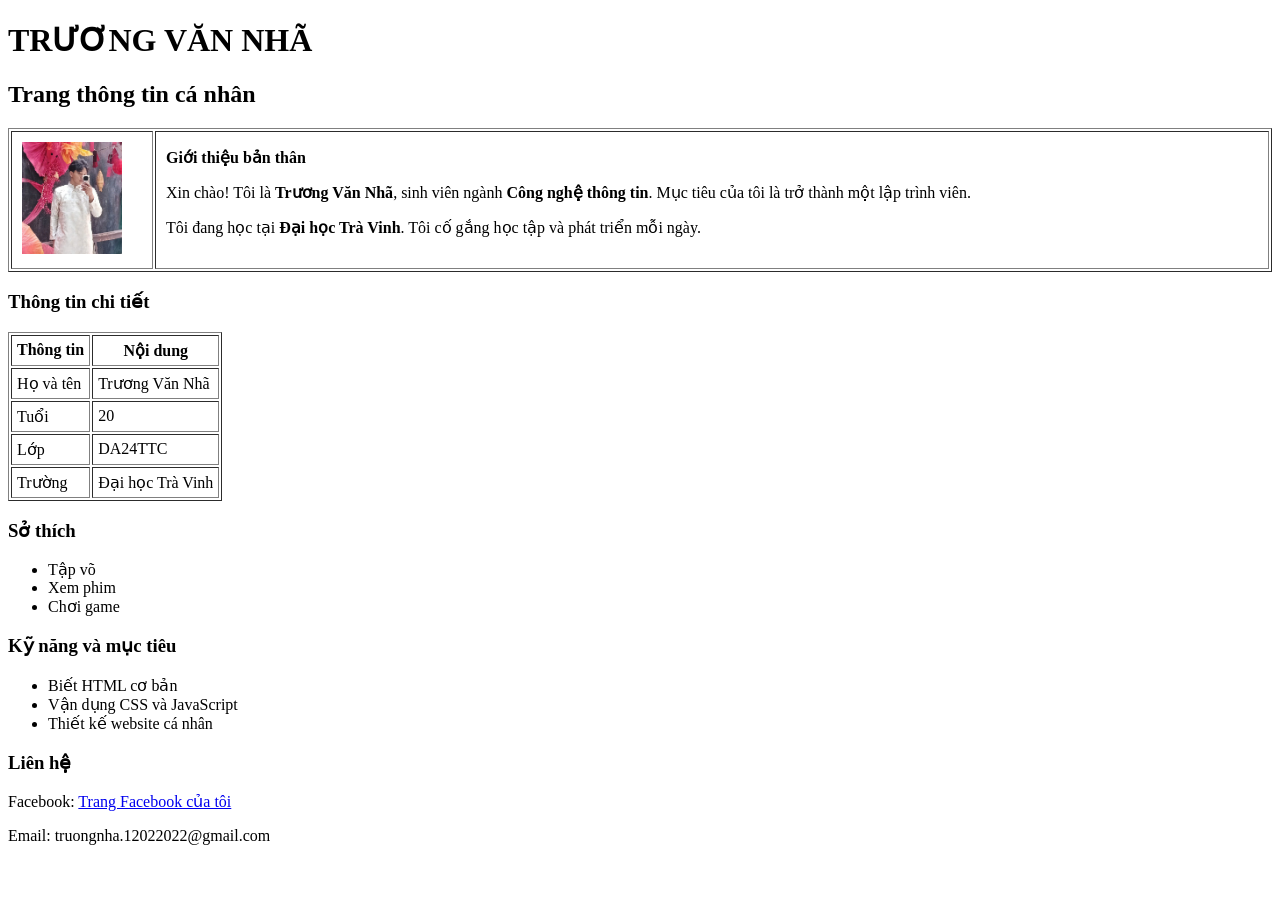
==== html/page1.html @ 826bc4d5 "Update" ====
<!DOCTYPE html>
<html lang ="vi">
      <head>
        <meta charset = "utf-8">
        <title>Thông tin cá nhân</title>
      </head>
      <body>
         <h1>TRƯƠNG VĂN NHÃ</h1>

    <h2>Trang thông tin cá nhân</h2>
    <table border="1" width="100%" cellpadding="10">
        <tr>
            <td width="120">
                <img src="../accets/imges/anhcuatoi.jpg" width="100">
            </td>
            <td>
                <b>Giới thiệu bản thân</b>
                <p>
                    Xin chào! Tôi là <b>Trương Văn Nhã</b>, sinh viên ngành <b>Công nghệ thông tin</b>.
                    Mục tiêu của tôi là trở thành một lập trình viên.
                </p>
                <p>
                    Tôi đang học tại <b>Đại học Trà Vinh</b>. Tôi cố gắng học tập và phát triển mỗi ngày.
                </p>
            </td>
        </tr>
    </table>

    <h3>Thông tin chi tiết</h3>
    <table border="1" cellpadding="5">
        <tr>
            <th>Thông tin</th>
            <th>Nội dung</th>
        </tr>
        <tr>
            <td>Họ và tên</td>
            <td>Trương Văn Nhã</td>
        </tr>
        <tr>
            <td>Tuổi</td>
            <td>20</td>
        </tr>
        <tr>
            <td>Lớp</td>
            <td>DA24TTC</td>
        </tr>
        <tr>
            <td>Trường</td>
            <td>Đại học Trà Vinh</td>
        </tr>
    </table>

    <h3>Sở thích</h3>
    <ul>
        <li>Tập võ</li>
        <li>Xem phim</li>
        <li>Chơi game</li>
    </ul>

    <h3>Kỹ năng và mục tiêu</h3>
    <ul>
        <li>Biết HTML cơ bản</li>
        <li>Vận dụng CSS và JavaScript</li>
        <li>Thiết kế website cá nhân</li>
    </ul>

    <h3>Liên hệ</h3>
    <p>Facebook: <a href="https://www.facebook.com/share/1HfwFCAaDS/">Trang Facebook của tôi</a></p>
    <p>Email: truongnha.12022022@gmail.com</p>
 

      </body>

</html>
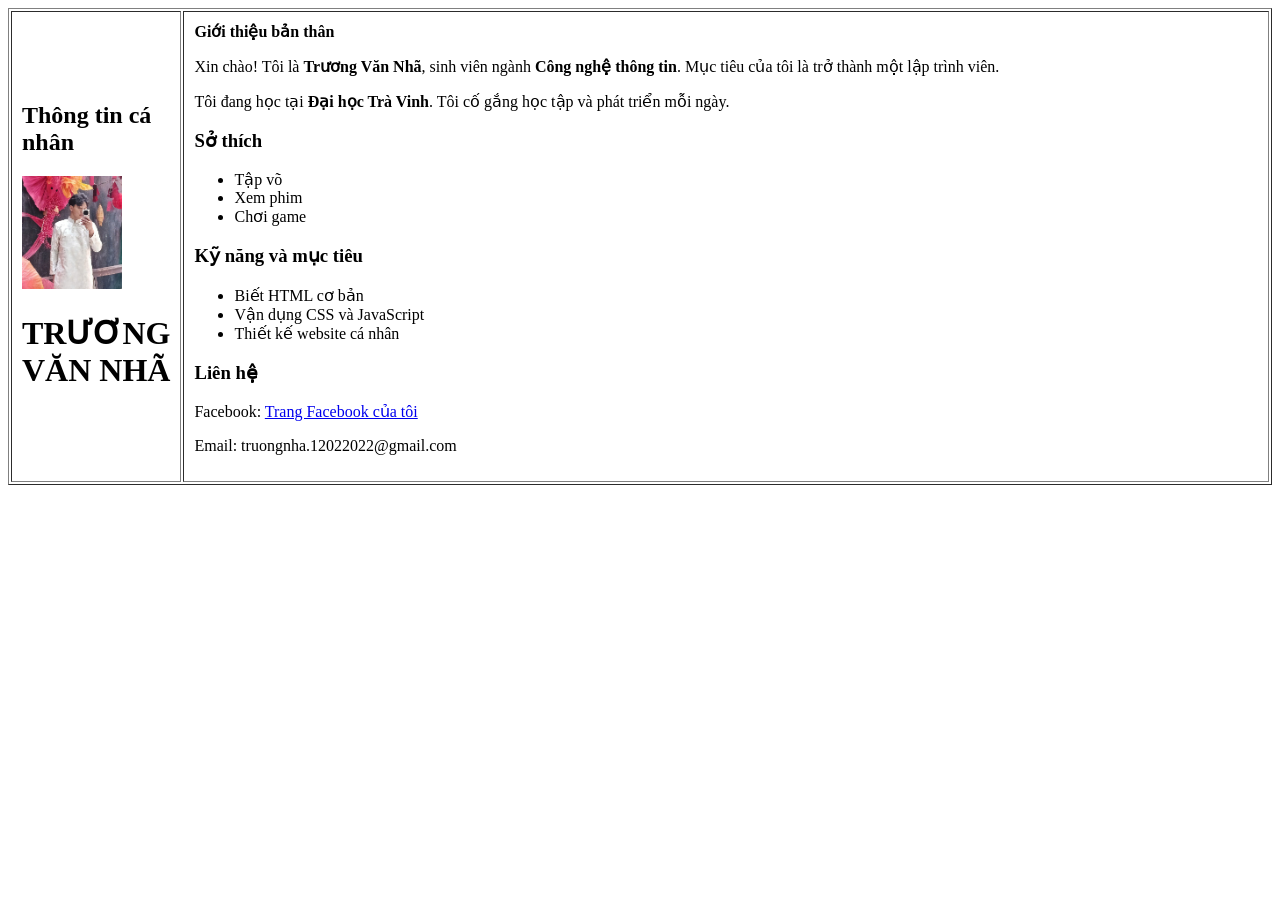
==== commit 5371acd6: "Update file" ====
--- a/html/page1.html
+++ b/html/page1.html
@@ -3,15 +3,17 @@
       <head>
         <meta charset = "utf-8">
         <title>Thông tin cá nhân</title>
+		<link rel = "stylesheet" href = "../CSS/style1.CSS/">
       </head>
       <body>
-         <h1>TRƯƠNG VĂN NHÃ</h1>
 
-    <h2>Trang thông tin cá nhân</h2>
     <table border="1" width="100%" cellpadding="10">
         <tr>
             <td width="120">
+			 <h2>Thông tin cá nhân</h2>
                 <img src="../accets/imges/anhcuatoi.jpg" width="100">
+				 <h1>TRƯƠNG VĂN NHÃ</h1>
+
             </td>
             <td>
                 <b>Giới thiệu bản thân</b>
@@ -22,35 +24,7 @@
                 <p>
                     Tôi đang học tại <b>Đại học Trà Vinh</b>. Tôi cố gắng học tập và phát triển mỗi ngày.
                 </p>
-            </td>
-        </tr>
-    </table>
-
-    <h3>Thông tin chi tiết</h3>
-    <table border="1" cellpadding="5">
-        <tr>
-            <th>Thông tin</th>
-            <th>Nội dung</th>
-        </tr>
-        <tr>
-            <td>Họ và tên</td>
-            <td>Trương Văn Nhã</td>
-        </tr>
-        <tr>
-            <td>Tuổi</td>
-            <td>20</td>
-        </tr>
-        <tr>
-            <td>Lớp</td>
-            <td>DA24TTC</td>
-        </tr>
-        <tr>
-            <td>Trường</td>
-            <td>Đại học Trà Vinh</td>
-        </tr>
-    </table>
-
-    <h3>Sở thích</h3>
+				 <h3>Sở thích</h3>
     <ul>
         <li>Tập võ</li>
         <li>Xem phim</li>
@@ -67,7 +41,13 @@
     <h3>Liên hệ</h3>
     <p>Facebook: <a href="https://www.facebook.com/share/1HfwFCAaDS/">Trang Facebook của tôi</a></p>
     <p>Email: truongnha.12022022@gmail.com</p>
- 
+				
+            </td>
+        </tr>
+    </table>
+
+
+   
 
       </body>
 
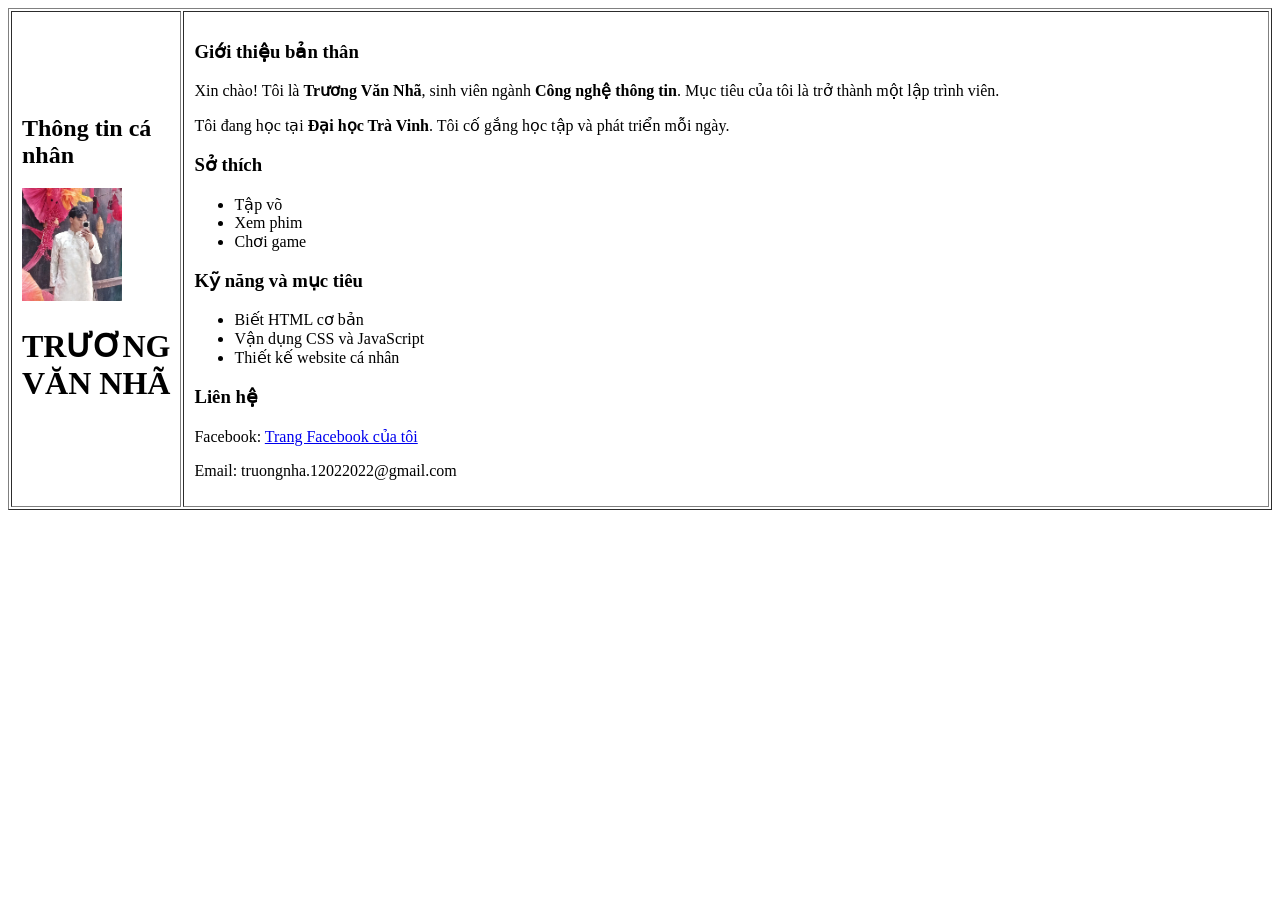
==== commit a0ca03a4: "update" ====
--- a/html/page1.html
+++ b/html/page1.html
@@ -16,7 +16,7 @@
 
             </td>
             <td>
-                <b>Giới thiệu bản thân</b>
+                <h3>Giới thiệu bản thân</h3>
                 <p>
                     Xin chào! Tôi là <b>Trương Văn Nhã</b>, sinh viên ngành <b>Công nghệ thông tin</b>.
                     Mục tiêu của tôi là trở thành một lập trình viên.
